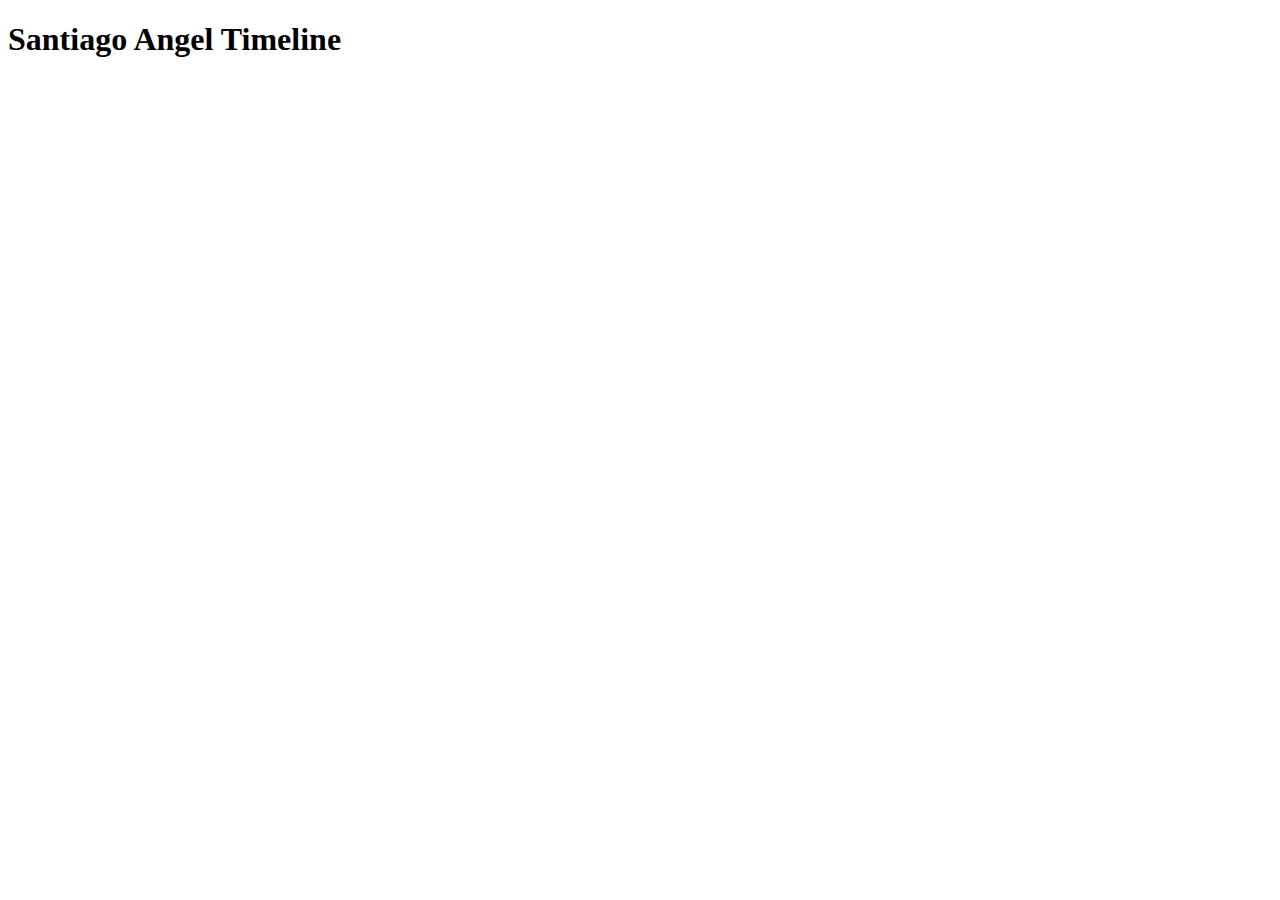
==== timeline/index.html @ cfc365ff "timeline" ====
<!DOCTYPE html>
<html lang="en">
  <head>
    <meta charset="utf-8">
    <meta http-equiv="X-UA-Compatible" content="IE=edge">
    <meta name="viewport" content="width=device-width, initial-scale=1">
    <title>Santiago Angel Timeline</title>
    <!-- Bootstrap -->
    <link href="css/bootstrap.min.css" rel="stylesheet">
    <!-- Font Awesome -->
    <link href="css/font-awesome.min.css" rel="stylesheet">
    <!-- HTML5 Shim and Respond.js IE8 support of HTML5 elements and media queries -->
    <!-- WARNING: Respond.js doesn't work if you view the page via file:// -->
    <!--[if lt IE 9]>
      <script src="https://oss.maxcdn.com/libs/html5shiv/3.7.0/html5shiv.js"></script>
      <script src="https://oss.maxcdn.com/libs/respond.js/1.4.2/respond.min.js"></script>
    <![endif]-->
    <link title="timeline-styles" rel="stylesheet" href="css/timeline.css">
    <link title="timeline-styles" rel="stylesheet" href="css/fonts/font.abril-droidsans.css">

    <script src="js/timeline.js"></script>
  </head>
  <body>
<div class="container">  
<div class="jumbotron">  
<h1>Santiago Angel Timeline</h1>
<br />
<div id='timeline-embed' style="width: 100%; height: 600px"></div>
  </div>
</div>
    <!-- jQuery (necessary for Bootstrap's JavaScript plugins) -->
    <script src="https://ajax.googleapis.com/ajax/libs/jquery/1.11.0/jquery.min.js"></script>
    <!-- Include all compiled plugins (below), or include individual files as needed -->
    <script src="js/bootstrap.min.js"></script>
    
    <script>
        $(document).ready(function(){
            var embed = document.getElementById('timeline-embed');
            embed.style.height = getComputedStyle(document.body).height;
            window.timeline = new TL.Timeline('timeline-embed', 'js/timeline3.json', { hash_bookmark: false});
            window.addEventListener('resize', function() {
              var embed = document.getElementById('timeline-embed');
              embed.style.height = getComputedStyle(document.body).height;
              timeline.updateDisplay();
            })
          });
    </script>
  </body>
</html>
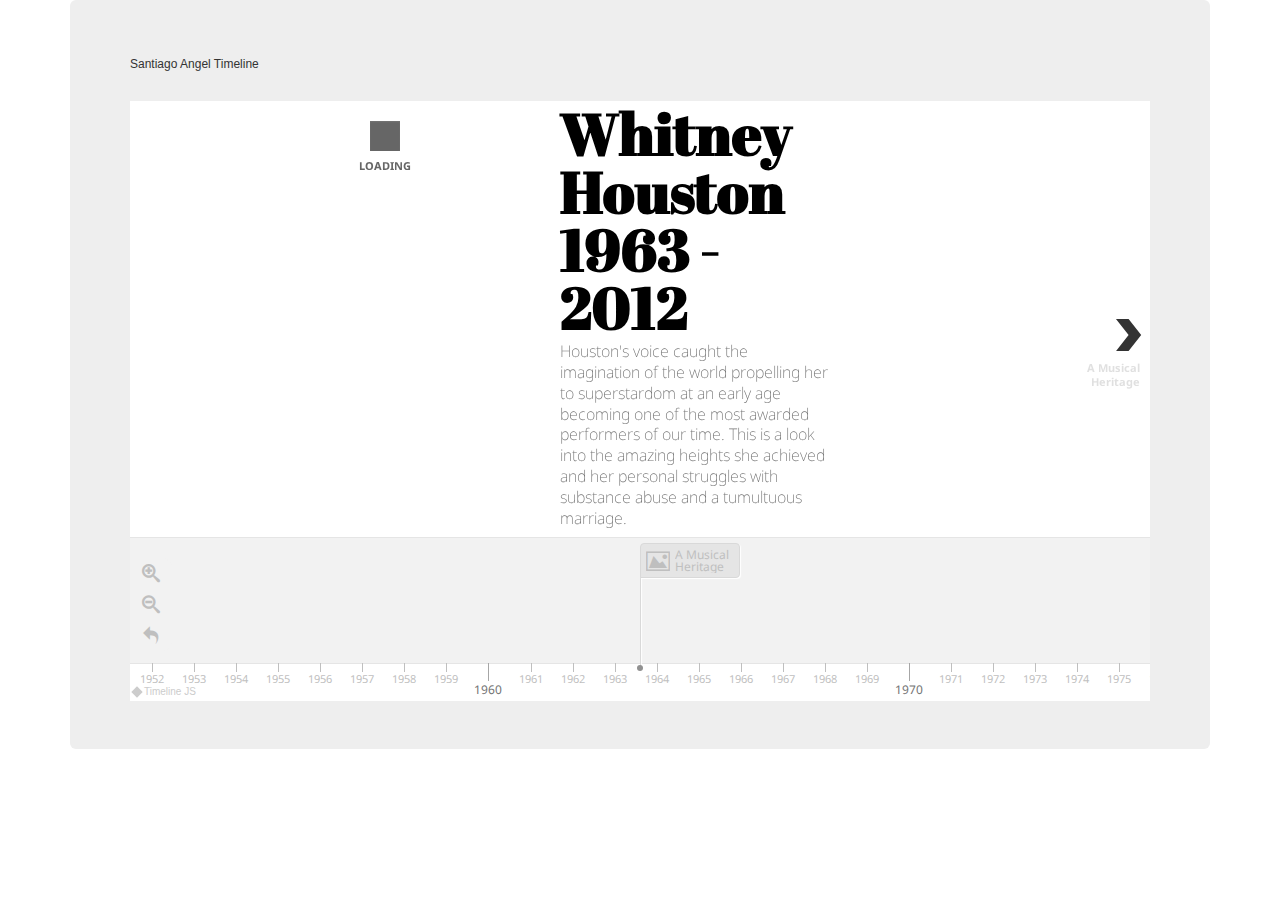
==== commit 6130504a: "Update index.html" ====
--- a/timeline/index.html
+++ b/timeline/index.html
@@ -23,7 +23,7 @@
   <body>
 <div class="container">  
 <div class="jumbotron">  
-<h1>Santiago Angel Timeline</h1>
+<h6>Santiago Angel Timeline</h6>
 <br />
 <div id='timeline-embed' style="width: 100%; height: 600px"></div>
   </div>
@@ -36,13 +36,13 @@
     <script>
         $(document).ready(function(){
             var embed = document.getElementById('timeline-embed');
-            embed.style.height = getComputedStyle(document.body).height;
+            //embed.style.width = getComputedStyle(document.body).width;
             window.timeline = new TL.Timeline('timeline-embed', 'js/timeline3.json', { hash_bookmark: false});
-            window.addEventListener('resize', function() {
+            /*window.addEventListener('resize', function() {
               var embed = document.getElementById('timeline-embed');
-              embed.style.height = getComputedStyle(document.body).height;
+              embed.style.width = getComputedStyle(document.body).width;
               timeline.updateDisplay();
-            })
+            })*/
           });
     </script>
   </body>
--- a/timeline/css/timeline.css
+++ b/timeline/css/timeline.css
@@ -0,0 +1,27 @@
+/*
+    TimelineJS - ver. 3.6.0 - 2018-06-11
+    Copyright (c) 2012-2016 Northwestern University
+    a project of the Northwestern University Knight Lab, originally created by Zach Wise
+    https://github.com/NUKnightLab/TimelineJS3
+    This Source Code Form is subject to the terms of the Mozilla Public License, v. 2.0.
+    If a copy of the MPL was not distributed with this file, You can obtain one at http://mozilla.org/MPL/2.0/.
+*/
+/*!
+	Timeline JS 3 
+	
+	Designed and built by Zach Wise for the Northwestern University Knight Lab
+	
+	This Source Code Form is subject to the terms of the Mozilla Public
+	License, v. 2.0. If a copy of the MPL was not distributed with this
+	file, You can obtain one at https://mozilla.org/MPL/2.0/.
+
+*//*!
+	Timeline JS 3
+
+	Designed and built by Zach Wise for the Northwestern University Knight Lab
+
+	This Source Code Form is subject to the terms of the Mozilla Public
+	License, v. 2.0. If a copy of the MPL was not distributed with this
+	file, You can obtain one at https://mozilla.org/MPL/2.0/.
+
+*/.tl-storyjs div *{-webkit-box-sizing:content-box;-moz-box-sizing:content-box;box-sizing:content-box}.tl-storyjs h1,.tl-storyjs h2,.tl-storyjs h3,.tl-storyjs h4,.tl-storyjs h5,.tl-storyjs h6,.tl-storyjs p,.tl-storyjs blockquote,.tl-storyjs pre,.tl-storyjs a,.tl-storyjs abbr,.tl-storyjs acronym,.tl-storyjs address,.tl-storyjs cite,.tl-storyjs code,.tl-storyjs del,.tl-storyjs dfn,.tl-storyjs em,.tl-storyjs img,.tl-storyjs q,.tl-storyjs s,.tl-storyjs samp,.tl-storyjs small,.tl-storyjs strike,.tl-storyjs strong,.tl-storyjs sub,.tl-storyjs sup,.tl-storyjs tt,.tl-storyjs var,.tl-storyjs dd,.tl-storyjs dl,.tl-storyjs dt,.tl-storyjs li,.tl-storyjs ol,.tl-storyjs ul,.tl-storyjs fieldset,.tl-storyjs form,.tl-storyjs label,.tl-storyjs legend,.tl-storyjs button,.tl-storyjs table,.tl-storyjs caption,.tl-storyjs tbody,.tl-storyjs tfoot,.tl-storyjs thead,.tl-storyjs tr,.tl-storyjs th,.tl-storyjs td,.tl-storyjs .tl-container,.tl-storyjs .content-container,.tl-storyjs .media,.tl-storyjs .text,.tl-storyjs .tl-slider,.tl-storyjs .slider,.tl-storyjs .date,.tl-storyjs .title,.tl-storyjs .message,.tl-storyjs .map,.tl-storyjs .credit,.tl-storyjs .caption,.tl-storyjs .tl-feedback,.tl-storyjs .tl-feature,.tl-storyjs .toolbar,.tl-storyjs .marker,.tl-storyjs .dot,.tl-storyjs .line,.tl-storyjs .flag,.tl-storyjs .time,.tl-storyjs .era,.tl-storyjs .major,.tl-storyjs .minor,.tl-storyjs .tl-navigation,.tl-storyjs .start,.tl-storyjs .active{margin:0;padding:0;border:0;font-weight:400;font-style:normal;font-size:100%;line-height:1;font-family:inherit;width:auto;float:none}.tl-storyjs h1,.tl-storyjs h2,.tl-storyjs h3,.tl-storyjs h4,.tl-storyjs h5,.tl-storyjs h6{clear:none}.tl-storyjs table{border-collapse:collapse;border-spacing:0}.tl-storyjs ol,.tl-storyjs ul{list-style:none}.tl-storyjs q:before,.tl-storyjs q:after,.tl-storyjs blockquote:before,.tl-storyjs blockquote:after{content:""}.tl-storyjs a:focus{outline:thin dotted}.tl-storyjs a:hover,.tl-storyjs a:active{outline:0}.tl-storyjs article,.tl-storyjs aside,.tl-storyjs details,.tl-storyjs figcaption,.tl-storyjs figure,.tl-storyjs footer,.tl-storyjs header,.tl-storyjs hgroup,.tl-storyjs nav,.tl-storyjs section{display:block}.tl-storyjs audio,.tl-storyjs canvas,.tl-storyjs video{display:inline-block;*display:inline;*zoom:1}.tl-storyjs audio:not([controls]){display:none}.tl-storyjs div{max-width:none}.tl-storyjs sub,.tl-storyjs sup{font-size:75%;line-height:0;position:relative;vertical-align:baseline}.tl-storyjs sup{top:-.5em}.tl-storyjs sub{bottom:-.25em}.tl-storyjs img{border:0;-ms-interpolation-mode:bicubic}.tl-storyjs button,.tl-storyjs input,.tl-storyjs select,.tl-storyjs textarea{font-size:100%;margin:0;vertical-align:baseline;*vertical-align:middle}.tl-storyjs button,.tl-storyjs input{line-height:normal;*overflow:visible}.tl-storyjs button::-moz-focus-inner,.tl-storyjs input::-moz-focus-inner{border:0;padding:0}.tl-storyjs button,.tl-storyjs input[type=button],.tl-storyjs input[type=reset],.tl-storyjs input[type=submit]{cursor:pointer;-webkit-appearance:button}.tl-storyjs input[type=search]{-webkit-appearance:textfield;-webkit-box-sizing:content-box;-moz-box-sizing:content-box;box-sizing:content-box}.tl-storyjs input[type=search]::-webkit-search-decoration{-webkit-appearance:none}.tl-storyjs textarea{overflow:auto;vertical-align:top}.tl-timeline{font-family:"Helvetica Neue",Helvetica,Arial,sans-serif}.tl-timeline h1,.tl-timeline h2,.tl-timeline h3,.tl-timeline h4,.tl-timeline h5,.tl-timeline h6{color:#000}.tl-timeline h1,.tl-timeline h2,.tl-timeline h3{font-size:28px;line-height:28px}.tl-timeline h1 small,.tl-timeline h2 small,.tl-timeline h3 small{font-size:24px;line-height:24px}.tl-timeline h4,.tl-timeline h5,.tl-timeline h6{font-size:24px;line-height:24px;margin-bottom:0}.tl-timeline h4 small,.tl-timeline h5 small,.tl-timeline h6 small{font-size:15px;line-height:15px}.tl-timeline h2.tl-headline-title{font-size:38px;line-height:38px}.tl-timeline h2.tl-headline-title small{display:block;margin-top:5px;font-size:24px;line-height:24px}.tl-timeline h2{margin-top:20px;margin-bottom:5px}.tl-timeline p{margin-top:5px;margin-bottom:10px;font-size:15px;line-height:1.42857143;color:#666}.tl-timeline p.lead{font-size:24px}.tl-timeline p a{color:#666;text-decoration:underline}.tl-timeline p a:hover,.tl-timeline p a:focus{color:#c34528}@media (-webkit-min-device-pixel-ratio:1.5),(min-resolution:144dpi){.tl-timeline p a{text-decoration:underline;background-image:none;text-shadow:none}.tl-timeline p a:hover,.tl-timeline p a:focus{color:#c34528;text-decoration:underline}}.tl-timeline b,.tl-timeline strong{font-weight:700}.tl-timeline i,.tl-timeline em{font-style:italic}.tl-timeline a{text-decoration:none;color:#c34528}.tl-timeline a:hover{text-decoration:underline;color:#6e2717}.tl-timeline .tl-caption,.tl-timeline .tl-credit,.tl-timeline .tl-slidenav-next,.tl-timeline .tl-slidenav-previous{font-size:11px;line-height:11px}.tl-timeline .tl-caption a,.tl-timeline .tl-credit a,.tl-timeline .tl-slidenav-next a,.tl-timeline .tl-slidenav-previous a{color:#000}.tl-timeline .tl-makelink{word-break:break-all;word-break:break-word;-webkit-hyphens:auto;-moz-hyphens:auto;hyphens:auto}.tl-timeline blockquote,.tl-timeline blockquote p{font-family:Georgia,Times New Roman,Times,serif;color:#999;font-size:24px;line-height:24px;text-align:left;background:0 0;border:0;padding:0}.tl-timeline blockquote cite,.tl-timeline blockquote p cite{font-family:"Helvetica Neue",Helvetica,Arial,sans-serif;font-size:11px;color:#666;display:block;text-align:right;font-style:normal}.tl-timeline blockquote cite:before,.tl-timeline blockquote p cite:before{content:"\2014"}.tl-timeline blockquote p:before{content:open-quote;display:inline-block;font-size:28px;position:relative;top:8px;margin-right:5px}.tl-timeline blockquote p:after{content:close-quote;display:inline-block;font-size:28px;position:relative;top:8px;margin-left:3px}.tl-timeline blockquote{margin:10px}.tl-timeline blockquote p{margin:0}.tl-timeline .vcard{font-family:"Helvetica Neue",Helvetica,Arial,sans-serif;font-size:15px;line-height:15px;*zoom:1;margin-bottom:15px;margin-top:10px}.tl-timeline .vcard:before,.tl-timeline .vcard:after{display:table;content:""}.tl-timeline .vcard:after{clear:both}.tl-timeline .vcard .twitter-date{text-align:left;font-size:11px}.tl-timeline .vcard .author{float:right}.tl-timeline .vcard a{color:#333;text-decoration:none}.tl-timeline .vcard a:hover{text-decoration:none}.tl-timeline .vcard a:hover .fn,.tl-timeline .vcard a:hover .nickname{color:#c34528}.tl-timeline .vcard .fn,.tl-timeline .vcard .nickname{padding-left:42px}.tl-timeline .vcard .fn{display:block;font-weight:700}.tl-timeline .vcard .nickname{margin-top:1px;display:block;color:#666}.tl-timeline .vcard .avatar{float:left;display:block;width:32px;height:32px}.tl-timeline .vcard .avatar img{-moz-border-radius:5px;-webkit-border-radius:5px;border-radius:5px}.tl-timeline .tl-text ul{padding:0;padding-left:30px;margin:0}.tl-timeline .tl-text ul li{margin-bottom:5px}.tl-timeline .tl-button-calltoaction{cursor:pointer;font-weight:700;padding-top:10px;margin-bottom:10px;padding-bottom:10px}.tl-timeline .tl-button-calltoaction .tl-button-calltoaction-text{display:inline-block;background-color:#c34528;color:#fff;padding:10px 15px;border-radius:7px}.tl-timeline .tl-note{display:block;font-family:"Helvetica Neue",Helvetica,Arial,sans-serif;font-style:italic;background-color:#e6e6e6;font-size:15px;line-height:17px;padding:10px;-webkit-border-radius:7px;-moz-border-radius:7px;border-radius:7px;color:#8a6d3b;background-color:#fcf8e3;border:1px solid #faebcc;text-shadow:none}@media only screen and (max-width:800px),only screen and (max-device-width:800px){.tl-timeline h1,.tl-timeline h2,.tl-timeline h3{font-size:28px;line-height:28px}}@media only screen and (max-width:500px),only screen and (max-device-width:500px){.tl-timeline h1,.tl-timeline h2,.tl-timeline h3{font-size:24px;line-height:24px}}.tl-skinny h2{margin-top:0}@font-face{font-family:tl-icons;src:url(icons/tl-icons.eot);src:url(icons/tl-icons.eot?#iefix) format('embedded-opentype'),url(icons/tl-icons.ttf) format('truetype'),url(icons/tl-icons.woff) format('woff'),url(icons/tl-icons.svg#tl-icons) format('svg');font-weight:400;font-style:normal}[class^=tl-icon-],[class*=" tl-icon-"]{font-family:tl-icons;speak:none;font-style:normal;font-weight:400;font-variant:normal;text-transform:none;line-height:1;-webkit-font-smoothing:antialiased;-moz-osx-font-smoothing:grayscale}.tl-icon-vine:after{content:"\e64d"}.tl-icon-wikipedia:after{content:"\e64e"}.tl-icon-chevron-right:after{content:"\e64f"}.tl-icon-chevron-left:after{content:"\e650"}.tl-icon-youtube-logo:after{content:"\e651"}.tl-icon-foursquare:after{content:"\e652"}.tl-icon-camera-retro:after{content:"\e653"}.tl-icon-doc:after{content:"\e654"}.tl-icon-weibo:after{content:"\e655"}.tl-icon-resize-horizontal:after{content:"\e656"}.tl-icon-resize-vertical:after{content:"\e657"}.tl-icon-resize-full:after{content:"\e658"}.tl-icon-resize-small:after{content:"\e659"}.tl-icon-twitter:after{content:"\e62b"}.tl-icon-google-plus:after{content:"\e62c"}.tl-icon-video:after{content:"\e62d"}.tl-icon-youtube:after{content:"\e62d"}.tl-icon-plaintext:after{content:"\e62e"}.tl-icon-storify:after{content:"\e62e"}.tl-icon-image-v2:after{content:"\e62f"}.tl-icon-quote-v2:after{content:"\e630"}.tl-icon-zoom-in:after{content:"\e631"}.tl-icon-zoom-out:after{content:"\e632"}.tl-icon-list:after{content:"\e633"}.tl-icon-music:after{content:"\e634"}.tl-icon-spotify:after{content:"\e634"}.tl-icon-location:after{content:"\e635"}.tl-icon-googlemaps:after{content:"\e635"}.tl-icon-web:after{content:"\e636"}.tl-icon-share-v2:after{content:"\e637"}.tl-icon-soundcloud:after{content:"\e639"}.tl-icon-video-v2:after{content:"\e63a"}.tl-icon-dailymotion:after{content:"\e63a"}.tl-icon-tumblr:after{content:"\e63b"}.tl-icon-lastfm:after{content:"\e63c"}.tl-icon-github:after{content:"\e63d"}.tl-icon-goback:after{content:"\e63e"}.tl-icon-doc-v2:after{content:"\e63f"}.tl-icon-googledrive:after{content:"\e640"}.tl-icon-facebook:after{content:"\e641"}.tl-icon-flickr:after{content:"\e642"}.tl-icon-dribbble:after{content:"\e643"}.tl-icon-image:after{content:"\e605"}.tl-icon-vimeo:after{content:"\e606"}.tl-icon-instagram:after{content:"\e644"}.tl-icon-pinterest:after{content:"\e645"}.tl-icon-arrow-left:after{content:"\e646"}.tl-icon-arrow-down:after{content:"\e647"}.tl-icon-arrow-up:after{content:"\e648"}.tl-icon-arrow-right:after{content:"\e649"}.tl-icon-share:after{content:"\e64a"}.tl-icon-blockquote:after{content:"\e64b"}.tl-icon-evernote:after{content:"\e64c"}.tl-icon-mappin:after{content:"\e600"}.tl-icon-swipe-right:after{content:"\e601"}.tl-icon-swipe-left:after{content:"\e602"}.tl-icon-touch-spread:after{content:"\e603"}.tl-icon-touch-pinch:after{content:"\e604"}.tl-dragging{-webkit-touch-callout:none;-webkit-user-select:none;-moz-user-select:none;-ms-user-select:none;-o-user-select:none;user-select:none}.tl-menubar{position:absolute;z-index:11;text-align:center;color:#333;overflow:hidden;border-bottom-right-radius:10px;border-top-right-radius:10px;top:100%;left:50%;left:0}@keyframes invertToBlack{from{background-color:#fff}to{background-color:#000}}@-webkit-keyframes invertToBlack{from{background:#fff}to{background:#000}}@keyframes invertToWhite{from{background-color:#000}to{background-color:#fff}}@-webkit-keyframes invertToWhite{from{background:#000}to{background:#fff}}.tl-menubar-button{font-size:18px;line-height:18px;background-color:rgba(242,242,242,.9);cursor:pointer;padding:6px 12px;display:inline-block;display:block;color:#bfbfbf}.tl-menubar-button.tl-menubar-button-inactive{opacity:.33}.tl-menubar-button:hover{background:#333;color:#fff}.tl-menubar-button:hover.tl-menubar-button-inactive{color:#bfbfbf;background-color:rgba(242,242,242,.9)}.tl-mobile .tl-menubar-button{display:block}.tl-mobile .tl-menubar-button:hover{background-color:rgba(242,242,242,.67);color:#737373}.tl-mobile .tl-menubar-button:active{background:#c34528;color:#fff}@keyframes invertToBlack{from{background-color:#fff}to{background-color:#000}}@-webkit-keyframes invertToBlack{from{background:#fff}to{background:#000}}@keyframes invertToWhite{from{background-color:#000}to{background-color:#fff}}@-webkit-keyframes invertToWhite{from{background:#000}to{background:#fff}}.tl-message,.tl-message-full{width:100%;height:100%;position:absolute;display:table;overflow:hidden;top:0;left:0;z-index:99;margin:auto;text-align:center}.tl-message .tl-message-container,.tl-message-full .tl-message-container{padding:20px;margin:20px;text-align:center;vertical-align:middle;display:table-cell}.tl-message .tl-message-container .tl-message-content,.tl-message-full .tl-message-container .tl-message-content{color:#666;text-align:center;font-size:11px;line-height:13px;text-transform:uppercase;margin-top:7.5px;margin-bottom:7.5px;text-shadow:1px 1px 1px #fff}.tl-message .tl-message-container .tl-message-content strong,.tl-message-full .tl-message-container .tl-message-content strong{text-transform:uppercase}.tl-message .tl-message-container .tl-loading-icon,.tl-message-full .tl-message-container .tl-loading-icon{width:30px;height:30px;background-color:#666;vertical-align:middle;-webkit-box-shadow:inset 0 1px 2px rgba(255,255,255,.1);-moz-box-shadow:inset 0 1px 2px rgba(255,255,255,.1);box-shadow:inset 0 1px 2px rgba(255,255,255,.1);margin-left:auto;margin-right:auto;text-align:center;-webkit-animation:rotateplane 1.2s infinite ease-in-out;animation:rotateplane 1.2s infinite ease-in-out}@-webkit-keyframes rotateplane{0%{-webkit-transform:perspective(120px)}50%{-webkit-transform:perspective(120px) rotateY(180deg)}100%{-webkit-transform:perspective(120px) rotateY(180deg) rotateX(180deg)}}@keyframes rotateplane{0%{transform:perspective(120px) rotateX(0deg) rotateY(0deg)}50%{transform:perspective(120px) rotateX(-180.1deg) rotateY(0deg)}100%{transform:perspective(120px) rotateX(-180deg) rotateY(-179.9deg)}}.tl-message-full{background-color:rgba(255,255,255,.8)}.tl-message-full [class^=tl-icon-],.tl-message-full [class*=" tl-icon-"]{color:#666;font-size:72px}.tl-message-full .tl-message-container .tl-message-content{font-size:22px;line-height:22px;text-shadow:none;color:#666;text-transform:none;font-weight:400}.tl-message-full .tl-message-container .tl-message-content .tl-button{display:inline-block;cursor:pointer;background-color:#fff;color:#333;padding:10px;margin-top:10px;-webkit-border-radius:7px;-moz-border-radius:7px;border-radius:7px}.tl-timenav{width:100%;background-color:#f2f2f2;position:relative;overflow:hidden;border-top:1px solid #e5e5e5}.tl-timenav .tl-attribution{cursor:pointer;z-index:9;position:absolute;bottom:2px;left:0;font-size:10px;line-height:10px;font-family:"Helvetica Neue",Helvetica,Arial,sans-serif!important;background-color:rgba(255,255,255,.85);padding:3px}.tl-timenav .tl-attribution a{color:#ccc}.tl-timenav .tl-attribution a:hover{color:#000;text-decoration:none}.tl-timenav .tl-attribution a:hover .tl-knightlab-logo{background-color:#c34528}.tl-timenav .tl-attribution .tl-knightlab-logo{display:inline-block;vertical-align:middle;height:8px;width:8px;margin-right:3px;background-color:#c34528;background-color:#ccc;transform:rotate(45deg);-ms-transform:rotate(45deg);-webkit-transform:rotate(45deg)}.tl-timenav .tl-timenav-line{position:absolute;top:0;left:50%;width:1px;height:100%;background-color:#d9d9d9;z-index:2;display:none}.tl-timenav .tl-timenav-line:before,.tl-timenav .tl-timenav-line:after{font-family:tl-icons;speak:none;font-style:normal;font-weight:400;font-variant:normal;text-transform:none;line-height:1;-webkit-font-smoothing:antialiased;-moz-osx-font-smoothing:grayscale;color:#c34528;font-size:32px;line-height:32px;position:absolute;left:-14px}.tl-timenav .tl-timenav-line:before{top:-10px}.tl-timenav .tl-timenav-line:after{content:"\e648";bottom:24px}.tl-timenav .tl-timenav-slider{position:absolute;height:100%;width:100%;top:0}.tl-timenav .tl-timenav-slider.tl-timenav-slider-animate{-webkit-transition:all 1000ms cubic-bezier(.77,0,.175,1);-moz-transition:all 1000ms cubic-bezier(.77,0,.175,1);-o-transition:all 1000ms cubic-bezier(.77,0,.175,1);transition:all 1000ms cubic-bezier(.77,0,.175,1);-webkit-transition-timing-function:cubic-bezier(.77,0,.175,1);-moz-transition-timing-function:cubic-bezier(.77,0,.175,1);-o-transition-timing-function:cubic-bezier(.77,0,.175,1);transition-timing-function:cubic-bezier(.77,0,.175,1)}.tl-timenav .tl-timenav-slider .tl-timenav-slider-background{position:absolute;height:100%;width:100%;cursor:move;z-index:6}.tl-timenav .tl-timenav-slider .tl-timenav-container-mask{position:absolute;height:100%;top:0}.tl-timenav .tl-timenav-slider .tl-timenav-container-mask .tl-timenav-container{position:absolute;height:100%}.tl-timenav .tl-timenav-slider .tl-timenav-container-mask .tl-timenav-container .tl-timenav-item-container{position:absolute;height:100%}.tl-timemarker{height:100%;position:absolute;top:0;left:0;cursor:pointer;-webkit-transition:left 1000ms cubic-bezier(.77,0,.175,1),top 500ms cubic-bezier(.77,0,.175,1),height 500ms cubic-bezier(.77,0,.175,1),width 1000ms cubic-bezier(.77,0,.175,1);-moz-transition:left 1000ms cubic-bezier(.77,0,.175,1),top 500ms cubic-bezier(.77,0,.175,1),height 500ms cubic-bezier(.77,0,.175,1),width 1000ms cubic-bezier(.77,0,.175,1);-o-transition:left 1000ms cubic-bezier(.77,0,.175,1),top 500ms cubic-bezier(.77,0,.175,1),height 500ms cubic-bezier(.77,0,.175,1),width 1000ms cubic-bezier(.77,0,.175,1);transition:left 1000ms cubic-bezier(.77,0,.175,1),top 500ms cubic-bezier(.77,0,.175,1),height 500ms cubic-bezier(.77,0,.175,1),width 1000ms cubic-bezier(.77,0,.175,1);-webkit-transition-timing-function:cubic-bezier(.77,0,.175,1);-moz-transition-timing-function:cubic-bezier(.77,0,.175,1);-o-transition-timing-function:cubic-bezier(.77,0,.175,1);transition-timing-function:cubic-bezier(.77,0,.175,1)}.tl-timemarker.tl-timemarker-fast{-webkit-transition:top 500ms cubic-bezier(.77,0,.175,1),height 500ms cubic-bezier(.77,0,.175,1),width 500ms cubic-bezier(.77,0,.175,1);-moz-transition:top 500ms cubic-bezier(.77,0,.175,1),height 500ms cubic-bezier(.77,0,.175,1),width 500ms cubic-bezier(.77,0,.175,1);-o-transition:top 500ms cubic-bezier(.77,0,.175,1),height 500ms cubic-bezier(.77,0,.175,1),width 500ms cubic-bezier(.77,0,.175,1);transition:top 500ms cubic-bezier(.77,0,.175,1),height 500ms cubic-bezier(.77,0,.175,1),width 500ms cubic-bezier(.77,0,.175,1);-webkit-transition-timing-function:cubic-bezier(.77,0,.175,1);-moz-transition-timing-function:cubic-bezier(.77,0,.175,1);-o-transition-timing-function:cubic-bezier(.77,0,.175,1);transition-timing-function:cubic-bezier(.77,0,.175,1)}.tl-timemarker.tl-timemarker-fast .tl-timemarker-content-container{-webkit-transition:width 500ms cubic-bezier(.77,0,.175,1),height 500ms cubic-bezier(.77,0,.175,1);-moz-transition:width 500ms cubic-bezier(.77,0,.175,1),height 500ms cubic-bezier(.77,0,.175,1);-o-transition:width 500ms cubic-bezier(.77,0,.175,1),height 500ms cubic-bezier(.77,0,.175,1);transition:width 500ms cubic-bezier(.77,0,.175,1),height 500ms cubic-bezier(.77,0,.175,1)}.tl-timemarker.tl-timemarker-fast .tl-timemarker-timespan{-webkit-transition:height 500ms cubic-bezier(.77,0,.175,1),width 500ms cubic-bezier(.77,0,.175,1);-moz-transition:height 500ms cubic-bezier(.77,0,.175,1),width 500ms cubic-bezier(.77,0,.175,1);-o-transition:height 500ms cubic-bezier(.77,0,.175,1),width 500ms cubic-bezier(.77,0,.175,1);transition:height 500ms cubic-bezier(.77,0,.175,1),width 500ms cubic-bezier(.77,0,.175,1)}.tl-timemarker .tl-timemarker-timespan{pointer-events:none;position:absolute;margin:0;width:100%;height:100%;background-color:rgba(229,229,229,.15);border-top-right-radius:4px;border-top-left-radius:4px;-webkit-transition:height 500ms cubic-bezier(.77,0,.175,1),width 1000ms cubic-bezier(.77,0,.175,1);-moz-transition:height 500ms cubic-bezier(.77,0,.175,1),width 1000ms cubic-bezier(.77,0,.175,1);-o-transition:height 500ms cubic-bezier(.77,0,.175,1),width 1000ms cubic-bezier(.77,0,.175,1);transition:height 500ms cubic-bezier(.77,0,.175,1),width 1000ms cubic-bezier(.77,0,.175,1);-webkit-transition-timing-function:cubic-bezier(.77,0,.175,1);-moz-transition-timing-function:cubic-bezier(.77,0,.175,1);-o-transition-timing-function:cubic-bezier(.77,0,.175,1);transition-timing-function:cubic-bezier(.77,0,.175,1)}.tl-timemarker .tl-timemarker-timespan .tl-timemarker-timespan-content{display:none;position:absolute;width:100%;background-color:#e5e5e5;border-top-left-radius:4px;border-top-right-radius:4px;height:100px;box-sizing:border-box}.tl-timemarker .tl-timemarker-line-right{display:none;right:0}.tl-timemarker .tl-timemarker-line-left{width:1px;left:0}.tl-timemarker .tl-timemarker-line-left,.tl-timemarker .tl-timemarker-line-right{margin-top:7px;-webkit-box-sizing:border-box;-moz-box-sizing:border-box;box-sizing:border-box;border-left:1px solid #d9d9d9;z-index:5;content:" ";position:absolute;height:100%;-webkit-touch-callout:none;-webkit-user-select:none;-khtml-user-select:none;-moz-user-select:none;-ms-user-select:none;user-select:none;box-shadow:1px 1px 1px #fff}.tl-timemarker .tl-timemarker-line-left:after,.tl-timemarker .tl-timemarker-line-right:after{display:block;content:" ";position:absolute;left:-4px;bottom:0;height:6px;width:6px;background-color:#919191;z-index:8;-webkit-border-radius:50%;-moz-border-radius:50%;border-radius:50%}.tl-timemarker .tl-timemarker-content-container{position:absolute;background-color:#e5e5e5;border:0;border-top-left-radius:4px;border-top-right-radius:4px;border-bottom-right-radius:4px;height:100%;width:100px;overflow:hidden;z-index:6;-webkit-transition:height 500ms cubic-bezier(.77,0,.175,1),width 1000ms cubic-bezier(.77,0,.175,1);-moz-transition:height 500ms cubic-bezier(.77,0,.175,1),width 1000ms cubic-bezier(.77,0,.175,1);-o-transition:height 500ms cubic-bezier(.77,0,.175,1),width 1000ms cubic-bezier(.77,0,.175,1);transition:height 500ms cubic-bezier(.77,0,.175,1),width 1000ms cubic-bezier(.77,0,.175,1);-webkit-transition-timing-function:cubic-bezier(.77,0,.175,1);-moz-transition-timing-function:cubic-bezier(.77,0,.175,1);-o-transition-timing-function:cubic-bezier(.77,0,.175,1);transition-timing-function:cubic-bezier(.77,0,.175,1);box-sizing:border-box;border:1px solid #d9d9d9;box-shadow:1px 1px 1px #fff}.tl-timemarker .tl-timemarker-content-container:hover{z-index:9}.tl-timemarker .tl-timemarker-content-container .tl-timemarker-content{position:relative;overflow:hidden;height:100%;z-index:8;padding:5px;-webkit-box-sizing:border-box;-moz-box-sizing:border-box;box-sizing:border-box}.tl-timemarker .tl-timemarker-content-container .tl-timemarker-content .tl-timemarker-text{overflow:hidden;position:relative}.tl-timemarker .tl-timemarker-content-container .tl-timemarker-content .tl-timemarker-text h2.tl-headline,.tl-timemarker .tl-timemarker-content-container .tl-timemarker-content .tl-timemarker-text h2.tl-headline p{display:-webkit-box;line-clamp:2;-webkit-line-clamp:2;box-orient:vertical;-webkit-box-orient:vertical;text-overflow:ellipsis;font-size:12px;line-height:12px;height:100%;overflow:hidden;font-weight:400;margin:0;color:#bfbfbf;position:relative}.tl-timemarker .tl-timemarker-content-container .tl-timemarker-content .tl-timemarker-text h2.tl-headline.tl-headline-fadeout:after,.tl-timemarker .tl-timemarker-content-container .tl-timemarker-content .tl-timemarker-text h2.tl-headline p.tl-headline-fadeout:after{content:"";text-align:right;position:absolute;bottom:0;right:0;width:100%;height:50%;background:-moz-linear-gradient(top,rgba(229,229,229,0)0,#e5e5e5 50%);background:-webkit-gradient(linear,left top,left bottom,color-stop(0,rgba(229,229,229,0)),color-stop(50%,#e5e5e5));background:-webkit-linear-gradient(top,rgba(229,229,229,0)0,#e5e5e5 50%);background:-o-linear-gradient(top,rgba(229,229,229,0)0,#e5e5e5 50%);background:-ms-linear-gradient(top,rgba(229,229,229,0)0,#e5e5e5 50%);background:linear-gradient(to bottom,rgba(229,229,229,0)0,#e5e5e5 50%);filter:progid:DXImageTransform.Microsoft.gradient(startColorstr='@thecolor', endColorstr='@thecolor', GradientType=0)}.tl-timemarker .tl-timemarker-content-container .tl-timemarker-content .tl-timemarker-media-container{float:left;max-width:24px;max-height:24px;overflow:hidden;margin-right:5px;height:100%;-webkit-box-sizing:border-box;-moz-box-sizing:border-box;box-sizing:border-box}.tl-timemarker .tl-timemarker-content-container .tl-timemarker-content .tl-timemarker-media-container .tl-timemarker-media{max-width:24px;max-height:100%;opacity:.25}.tl-timemarker .tl-timemarker-content-container .tl-timemarker-content .tl-timemarker-media-container [class^=tl-icon-],.tl-timemarker .tl-timemarker-content-container .tl-timemarker-content .tl-timemarker-media-container [class*=" tl-icon-"]{display:block;font-size:24px;color:#bfbfbf;margin-top:0}.tl-timemarker .tl-timemarker-content-container .tl-timemarker-content .tl-timemarker-media-container .tl-icon-wikipedia{font-size:16px}.tl-timemarker .tl-timemarker-content-container .tl-timemarker-content.tl-timemarker-content-small .tl-timemarker-text h2.tl-headline{display:block;white-space:nowrap;text-overflow:ellipsis}.tl-timemarker .tl-timemarker-content-container .tl-timemarker-content.tl-timemarker-content-small .tl-timemarker-media-container [class^=tl-icon-],.tl-timemarker .tl-timemarker-content-container .tl-timemarker-content.tl-timemarker-content-small .tl-timemarker-media-container [class*=" tl-icon-"]{font-size:12px}.tl-timemarker:hover .tl-timemarker-timespan{background-color:rgba(191,191,191,.15)}.tl-timemarker:hover .tl-timemarker-timespan .tl-timemarker-timespan-content{background-color:#bfbfbf}.tl-timemarker:hover .tl-timemarker-timespan .tl-timemarker-line-left,.tl-timemarker:hover .tl-timemarker-timespan .tl-timemarker-line-right{border-color:#a6a6a6}.tl-timemarker:hover .tl-timemarker-timespan .tl-timemarker-line-left:after,.tl-timemarker:hover .tl-timemarker-timespan .tl-timemarker-line-right:after{background-color:#3d3d3d}.tl-timemarker:hover .tl-timemarker-content-container{background-color:#bfbfbf;border-color:#a6a6a6;-webkit-transition:height 250ms cubic-bezier(.77,0,.175,1),width 250ms cubic-bezier(.77,0,.175,1);-moz-transition:height 250ms cubic-bezier(.77,0,.175,1),width 250ms cubic-bezier(.77,0,.175,1);-o-transition:height 250ms cubic-bezier(.77,0,.175,1),width 250ms cubic-bezier(.77,0,.175,1);transition:height 250ms cubic-bezier(.77,0,.175,1),width 250ms cubic-bezier(.77,0,.175,1)}.tl-timemarker:hover .tl-timemarker-content-container.tl-timemarker-content-container-small{width:200px}.tl-timemarker:hover .tl-timemarker-content-container .tl-timemarker-content .tl-timemarker-text h2.tl-headline{color:#fff}.tl-timemarker:hover .tl-timemarker-content-container .tl-timemarker-content .tl-timemarker-text h2.tl-headline.tl-headline-fadeout:after{background:-moz-linear-gradient(top,rgba(191,191,191,0)0,#bfbfbf 80%);background:-webkit-gradient(linear,left top,left bottom,color-stop(0,rgba(191,191,191,0)),color-stop(80%,#bfbfbf));background:-webkit-linear-gradient(top,rgba(191,191,191,0)0,#bfbfbf 80%);background:-o-linear-gradient(top,rgba(191,191,191,0)0,#bfbfbf 80%);background:-ms-linear-gradient(top,rgba(191,191,191,0)0,#bfbfbf 80%);background:linear-gradient(to bottom,rgba(191,191,191,0)0,#bfbfbf 80%);filter:progid:DXImageTransform.Microsoft.gradient(startColorstr='@thecolor', endColorstr='@thecolor', GradientType=0)}.tl-timemarker:hover .tl-timemarker-content-container .tl-timemarker-content .tl-timemarker-media-container .tl-timemarker-media{opacity:1}.tl-timemarker:hover .tl-timemarker-content-container .tl-timemarker-content .tl-timemarker-media-container [class^=tl-icon-],.tl-timemarker:hover .tl-timemarker-content-container .tl-timemarker-content .tl-timemarker-media-container [class*=" tl-icon-"]{color:#fff}.tl-timemarker:hover.tl-timemarker-active .tl-timemarker-content-container .tl-timemarker-content .tl-timemarker-text h2.tl-headline.tl-headline-fadeout:after{background:-moz-linear-gradient(top,rgba(255,255,255,0)0,#fff 80%);background:-webkit-gradient(linear,left top,left bottom,color-stop(0,rgba(255,255,255,0)),color-stop(80%,#fff));background:-webkit-linear-gradient(top,rgba(255,255,255,0)0,#fff 80%);background:-o-linear-gradient(top,rgba(255,255,255,0)0,#fff 80%);background:-ms-linear-gradient(top,rgba(255,255,255,0)0,#fff 80%);background:linear-gradient(to bottom,rgba(255,255,255,0)0,#fff 80%);filter:progid:DXImageTransform.Microsoft.gradient(startColorstr='@thecolor', endColorstr='@thecolor', GradientType=0)}.tl-timemarker:hover.tl-timemarker-active .tl-timemarker-line-left,.tl-timemarker:hover.tl-timemarker-active .tl-timemarker-line-right{border-color:#000}.tl-timemarker:hover.tl-timemarker-active .tl-timemarker-line-left:after,.tl-timemarker:hover.tl-timemarker-active .tl-timemarker-line-right:after{background-color:#000}.tl-timemarker.tl-timemarker-active .tl-timemarker-timespan{background-color:rgba(255,255,255,.5);z-index:8}.tl-timemarker.tl-timemarker-active .tl-timemarker-timespan .tl-timemarker-timespan-content{background-color:#333}.tl-timemarker.tl-timemarker-active .tl-timemarker-line-left,.tl-timemarker.tl-timemarker-active .tl-timemarker-line-right{border-color:rgba(51,51,51,.5);border-width:1px;z-index:8;box-shadow:0 1px 3px rgba(145,145,145,.5)}.tl-timemarker.tl-timemarker-active .tl-timemarker-line-left:after,.tl-timemarker.tl-timemarker-active .tl-timemarker-line-right:after{background-color:#333}.tl-timemarker.tl-timemarker-active .tl-timemarker-content-container{background-color:#fff;color:#333;z-index:9;border-color:rgba(51,51,51,.5);box-shadow:1px 1px 3px rgba(145,145,145,.5)}.tl-timemarker.tl-timemarker-active .tl-timemarker-content-container .tl-timemarker-content .tl-timemarker-text h2.tl-headline{color:#333}.tl-timemarker.tl-timemarker-active .tl-timemarker-content-container .tl-timemarker-content .tl-timemarker-text h2.tl-headline.tl-headline-fadeout:after{background:-moz-linear-gradient(top,rgba(255,255,255,0)0,#fff 80%);background:-webkit-gradient(linear,left top,left bottom,color-stop(0,rgba(255,255,255,0)),color-stop(80%,#fff));background:-webkit-linear-gradient(top,rgba(255,255,255,0)0,#fff 80%);background:-o-linear-gradient(top,rgba(255,255,255,0)0,#fff 80%);background:-ms-linear-gradient(top,rgba(255,255,255,0)0,#fff 80%);background:linear-gradient(to bottom,rgba(255,255,255,0)0,#fff 80%);filter:progid:DXImageTransform.Microsoft.gradient(startColorstr='@thecolor', endColorstr='@thecolor', GradientType=0)}.tl-timemarker.tl-timemarker-active .tl-timemarker-content-container .tl-timemarker-content .tl-timemarker-media-container .tl-timemarker-media{opacity:1}.tl-timemarker.tl-timemarker-active .tl-timemarker-content-container .tl-timemarker-content .tl-timemarker-media-container [class^=tl-icon-],.tl-timemarker.tl-timemarker-active .tl-timemarker-content-container .tl-timemarker-content .tl-timemarker-media-container [class*=" tl-icon-"]{color:#333}.tl-timemarker.tl-timemarker-with-end .tl-timemarker-timespan .tl-timemarker-timespan-content{display:block}.tl-timemarker.tl-timemarker-with-end .tl-timemarker-timespan .tl-timemarker-line-left,.tl-timemarker.tl-timemarker-with-end .tl-timemarker-timespan .tl-timemarker-line-right{z-index:5}.tl-timemarker.tl-timemarker-with-end .tl-timemarker-timespan:after{display:block;content:" ";position:absolute;left:0;bottom:-7px;height:6px;width:100%;background-color:rgba(115,115,115,.15);z-index:6;-webkit-border-radius:7px;-moz-border-radius:7px;border-radius:7px}.tl-timemarker.tl-timemarker-with-end .tl-timemarker-content-container.tl-timemarker-content-container-long{box-shadow:none}.tl-timemarker.tl-timemarker-with-end .tl-timemarker-line-right{display:block}.tl-timemarker.tl-timemarker-with-end .tl-timemarker-line-left{box-shadow:none}.tl-timemarker.tl-timemarker-with-end:hover .tl-timemarker-timespan:after{background-color:rgba(0,0,0,.25)}.tl-timemarker.tl-timemarker-with-end.tl-timemarker-active .tl-timemarker-timespan:after{background-color:rgba(51,51,51,.5)}.tl-timemarker.tl-timemarker-with-end.tl-timemarker-active .tl-timemarker-line-left,.tl-timemarker.tl-timemarker-with-end.tl-timemarker-active .tl-timemarker-line-right{border-width:1px}.tl-timemarker.tl-timemarker-with-end.tl-timemarker-active .tl-timemarker-line-left:after,.tl-timemarker.tl-timemarker-with-end.tl-timemarker-active .tl-timemarker-line-right:after{background-color:#333!important}.tl-timemarker.tl-timemarker-with-end.tl-timemarker-active .tl-timemarker-line-left{box-shadow:none}.tl-timemarker.tl-timemarker-with-end.tl-timemarker-active:hover .tl-timemarker-timespan:after{background-color:rgba(51,51,51,.5)}.tl-timeera{height:100%;height:40px;position:absolute;bottom:0;left:0;pointer-events:none;z-index:3;-webkit-transition:left 1000ms cubic-bezier(.77,0,.175,1),top 500ms cubic-bezier(.77,0,.175,1),height 500ms cubic-bezier(.77,0,.175,1),width 1000ms cubic-bezier(.77,0,.175,1);-moz-transition:left 1000ms cubic-bezier(.77,0,.175,1),top 500ms cubic-bezier(.77,0,.175,1),height 500ms cubic-bezier(.77,0,.175,1),width 1000ms cubic-bezier(.77,0,.175,1);-o-transition:left 1000ms cubic-bezier(.77,0,.175,1),top 500ms cubic-bezier(.77,0,.175,1),height 500ms cubic-bezier(.77,0,.175,1),width 1000ms cubic-bezier(.77,0,.175,1);transition:left 1000ms cubic-bezier(.77,0,.175,1),top 500ms cubic-bezier(.77,0,.175,1),height 500ms cubic-bezier(.77,0,.175,1),width 1000ms cubic-bezier(.77,0,.175,1);-webkit-transition-timing-function:cubic-bezier(.77,0,.175,1);-moz-transition-timing-function:cubic-bezier(.77,0,.175,1);-o-transition-timing-function:cubic-bezier(.77,0,.175,1);transition-timing-function:cubic-bezier(.77,0,.175,1)}.tl-timeera.tl-timeera-fast{-webkit-transition:top 500ms cubic-bezier(.77,0,.175,1),height 500ms cubic-bezier(.77,0,.175,1),width 500ms cubic-bezier(.77,0,.175,1);-moz-transition:top 500ms cubic-bezier(.77,0,.175,1),height 500ms cubic-bezier(.77,0,.175,1),width 500ms cubic-bezier(.77,0,.175,1);-o-transition:top 500ms cubic-bezier(.77,0,.175,1),height 500ms cubic-bezier(.77,0,.175,1),width 500ms cubic-bezier(.77,0,.175,1);transition:top 500ms cubic-bezier(.77,0,.175,1),height 500ms cubic-bezier(.77,0,.175,1),width 500ms cubic-bezier(.77,0,.175,1);-webkit-transition-timing-function:cubic-bezier(.77,0,.175,1);-moz-transition-timing-function:cubic-bezier(.77,0,.175,1);-o-transition-timing-function:cubic-bezier(.77,0,.175,1);transition-timing-function:cubic-bezier(.77,0,.175,1)}.tl-timeera .tl-timeera-background{position:absolute;background-color:#28a6c3;width:100%;height:100%;opacity:1}.tl-timeera.tl-timeera-color0 .tl-timeera-background{background-color:#c34528}.tl-timeera.tl-timeera-color1 .tl-timeera-background{background-color:#28a6c3}.tl-timeera.tl-timeera-color2 .tl-timeera-background{background-color:#2832c3}.tl-timeera.tl-timeera-color3 .tl-timeera-background{background-color:#28c36c}.tl-timeera.tl-timeera-color4 .tl-timeera-background{background-color:#286dc3}.tl-timeera.tl-timeera-color5 .tl-timeera-background{background-color:#28c3a7}.tl-timeera .tl-timeera-content-container{position:absolute;border:0;border-top-left-radius:4px;border-top-right-radius:4px;border-bottom-right-radius:4px;height:100%;width:100px;overflow:hidden;-webkit-transition:height 500ms cubic-bezier(.77,0,.175,1),width 1000ms cubic-bezier(.77,0,.175,1);-moz-transition:height 500ms cubic-bezier(.77,0,.175,1),width 1000ms cubic-bezier(.77,0,.175,1);-o-transition:height 500ms cubic-bezier(.77,0,.175,1),width 1000ms cubic-bezier(.77,0,.175,1);transition:height 500ms cubic-bezier(.77,0,.175,1),width 1000ms cubic-bezier(.77,0,.175,1);-webkit-transition-timing-function:cubic-bezier(.77,0,.175,1);-moz-transition-timing-function:cubic-bezier(.77,0,.175,1);-o-transition-timing-function:cubic-bezier(.77,0,.175,1);transition-timing-function:cubic-bezier(.77,0,.175,1);box-sizing:border-box;border:1px solid #d9d9d9}.tl-timeera .tl-timeera-content-container .tl-timeera-content{position:relative;overflow:hidden;height:100%;padding:5px;-webkit-box-sizing:border-box;-moz-box-sizing:border-box;box-sizing:border-box}.tl-timeera .tl-timeera-content-container .tl-timeera-content .tl-timeera-text{overflow:hidden;position:relative;height:100%}.tl-timeera .tl-timeera-content-container .tl-timeera-content .tl-timeera-text h2.tl-headline{bottom:0;position:absolute;display:-webkit-box;line-clamp:4;-webkit-line-clamp:4;box-orient:vertical;-webkit-box-orient:vertical;text-overflow:ellipsis;font-size:10px;line-height:10px;overflow:hidden;font-weight:400;margin:0;color:#fff;margin-left:10px}.tl-timeera .tl-timeera-content-container .tl-timeera-content .tl-timeera-text h2.tl-headline.tl-headline-fadeout:after{content:"";text-align:right;position:absolute;bottom:0;right:0;width:100%;height:50%;background:-moz-linear-gradient(top,rgba(229,229,229,0)0,#e5e5e5 50%);background:-webkit-gradient(linear,left top,left bottom,color-stop(0,rgba(229,229,229,0)),color-stop(50%,#e5e5e5));background:-webkit-linear-gradient(top,rgba(229,229,229,0)0,#e5e5e5 50%);background:-o-linear-gradient(top,rgba(229,229,229,0)0,#e5e5e5 50%);background:-ms-linear-gradient(top,rgba(229,229,229,0)0,#e5e5e5 50%);background:linear-gradient(to bottom,rgba(229,229,229,0)0,#e5e5e5 50%);filter:progid:DXImageTransform.Microsoft.gradient(startColorstr='@thecolor', endColorstr='@thecolor', GradientType=0)}.tl-timegroup{width:100%;position:absolute;top:0;left:0;background-color:#f2f2f2;display:-ms-flexbox;display:-webkit-flex;display:flex;align-items:center;-ms-flex-align:center;-webkit-align-items:center;-webkit-box-align:center;-webkit-transition:left 1000ms cubic-bezier(.77,0,.175,1),top 500ms cubic-bezier(.77,0,.175,1),height 500ms cubic-bezier(.77,0,.175,1),width 1000ms cubic-bezier(.77,0,.175,1);-moz-transition:left 1000ms cubic-bezier(.77,0,.175,1),top 500ms cubic-bezier(.77,0,.175,1),height 500ms cubic-bezier(.77,0,.175,1),width 1000ms cubic-bezier(.77,0,.175,1);-o-transition:left 1000ms cubic-bezier(.77,0,.175,1),top 500ms cubic-bezier(.77,0,.175,1),height 500ms cubic-bezier(.77,0,.175,1),width 1000ms cubic-bezier(.77,0,.175,1);transition:left 1000ms cubic-bezier(.77,0,.175,1),top 500ms cubic-bezier(.77,0,.175,1),height 500ms cubic-bezier(.77,0,.175,1),width 1000ms cubic-bezier(.77,0,.175,1);-webkit-transition-timing-function:cubic-bezier(.77,0,.175,1);-moz-transition-timing-function:cubic-bezier(.77,0,.175,1);-o-transition-timing-function:cubic-bezier(.77,0,.175,1);transition-timing-function:cubic-bezier(.77,0,.175,1)}.tl-timegroup .tl-timegroup-message{color:#e0e0e0;text-shadow:#fff 0 2px 2px;margin-left:80px}.tl-timegroup.tl-timegroup-alternate{background-color:#fafafa}.tl-timegroup.tl-timegroup-hidden{display:none}.tl-timeaxis-background{height:39px;width:100%;position:absolute;bottom:0;left:0;background-color:#fff;border-top:1px solid #e5e5e5;z-index:2}.tl-timeaxis{height:39px;width:100%;position:absolute;bottom:0;left:0;z-index:3}.tl-timeaxis .tl-timeaxis-content-container{position:relative;bottom:0;height:39px}.tl-timeaxis .tl-timeaxis-content-container .tl-timeaxis-major,.tl-timeaxis .tl-timeaxis-content-container .tl-timeaxis-minor{opacity:0;position:absolute}.tl-timeaxis .tl-timeaxis-content-container .tl-timeaxis-major .tl-timeaxis-tick,.tl-timeaxis .tl-timeaxis-content-container .tl-timeaxis-minor .tl-timeaxis-tick{position:absolute;display:block;top:0;left:0;text-align:center;font-weight:400}.tl-timeaxis .tl-timeaxis-content-container .tl-timeaxis-major .tl-timeaxis-tick .tl-timeaxis-tick-text,.tl-timeaxis .tl-timeaxis-content-container .tl-timeaxis-minor .tl-timeaxis-tick .tl-timeaxis-tick-text{display:inline-block;white-space:nowrap;text-overflow:ellipsis;overflow:hidden}.tl-timeaxis .tl-timeaxis-content-container .tl-timeaxis-major .tl-timeaxis-tick:before,.tl-timeaxis .tl-timeaxis-content-container .tl-timeaxis-minor .tl-timeaxis-tick:before{content:"|";display:block;color:#fff;width:1px;overflow:hidden;border-left:1px solid #bfbfbf;text-align:center}.tl-timeaxis .tl-timeaxis-content-container .tl-timeaxis-major.tl-timeaxis-animate .tl-timeaxis-tick,.tl-timeaxis .tl-timeaxis-content-container .tl-timeaxis-minor.tl-timeaxis-animate .tl-timeaxis-tick{-webkit-transition:all 1000ms cubic-bezier(.77,0,.175,1);-moz-transition:all 1000ms cubic-bezier(.77,0,.175,1);-o-transition:all 1000ms cubic-bezier(.77,0,.175,1);transition:all 1000ms cubic-bezier(.77,0,.175,1);-webkit-transition-timing-function:cubic-bezier(.77,0,.175,1);-moz-transition-timing-function:cubic-bezier(.77,0,.175,1);-o-transition-timing-function:cubic-bezier(.77,0,.175,1);transition-timing-function:cubic-bezier(.77,0,.175,1)}.tl-timeaxis .tl-timeaxis-content-container .tl-timeaxis-major.tl-timeaxis-animate-opacity .tl-timeaxis-tick,.tl-timeaxis .tl-timeaxis-content-container .tl-timeaxis-minor.tl-timeaxis-animate-opacity .tl-timeaxis-tick{-webkit-transition:opacity 1000ms cubic-bezier(.77,0,.175,1);-moz-transition:opacity 1000ms cubic-bezier(.77,0,.175,1);-o-transition:opacity 1000ms cubic-bezier(.77,0,.175,1);transition:opacity 1000ms cubic-bezier(.77,0,.175,1);-webkit-transition-timing-function:cubic-bezier(.77,0,.175,1);-moz-transition-timing-function:cubic-bezier(.77,0,.175,1);-o-transition-timing-function:cubic-bezier(.77,0,.175,1);transition-timing-function:cubic-bezier(.77,0,.175,1)}.tl-timeaxis .tl-timeaxis-content-container .tl-timeaxis-major{z-index:1;background-color:#fff}.tl-timeaxis .tl-timeaxis-content-container .tl-timeaxis-major .tl-timeaxis-tick{font-size:12px;line-height:14px;color:#737373;width:100px;margin-left:-50px}.tl-timeaxis .tl-timeaxis-content-container .tl-timeaxis-major .tl-timeaxis-tick:before{border-color:#a6a6a6;font-size:18px;line-height:18px;margin-bottom:2px;margin-left:50px}.tl-timeaxis .tl-timeaxis-content-container .tl-timeaxis-minor .tl-timeaxis-tick{font-size:11px;line-height:13px;color:#bfbfbf;width:50px;margin-left:-25px}.tl-timeaxis .tl-timeaxis-content-container .tl-timeaxis-minor .tl-timeaxis-tick .tl-timeaxis-tick-text{opacity:0;white-space:normal;padding-left:2px;padding-right:2px}.tl-timeaxis .tl-timeaxis-content-container .tl-timeaxis-minor .tl-timeaxis-tick .tl-timeaxis-tick-text span{display:block;font-size:9px;line-height:9px;margin-top:-2px;color:#e6e6e6}.tl-timeaxis .tl-timeaxis-content-container .tl-timeaxis-minor .tl-timeaxis-tick:before{font-size:9px;line-height:9px;margin-left:25px}.tl-timeaxis .tl-timeaxis-content-container .tl-timeaxis-minor .tl-timeaxis-tick.tl-timeaxis-tick-hidden .tl-timeaxis-tick-text{opacity:0!important}.tl-timeaxis .tl-timeaxis-content-container .tl-timeaxis-minor .tl-timeaxis-tick.tl-timeaxis-tick-hidden:before{opacity:.33}.tlanimate{-webkit-transform:translateZ(0);-webkit-perspective:1000;-webkit-backface-visibility:hidden}.tl-animate{-webkit-transition:all 1000ms cubic-bezier(.77,0,.175,1);-moz-transition:all 1000ms cubic-bezier(.77,0,.175,1);-o-transition:all 1000ms cubic-bezier(.77,0,.175,1);transition:all 1000ms cubic-bezier(.77,0,.175,1);-webkit-transition-timing-function:cubic-bezier(.77,0,.175,1);-moz-transition-timing-function:cubic-bezier(.77,0,.175,1);-o-transition-timing-function:cubic-bezier(.77,0,.175,1);transition-timing-function:cubic-bezier(.77,0,.175,1)}.tl-animate-opacity{-webkit-transition:opacity 1000ms cubic-bezier(.77,0,.175,1);-moz-transition:opacity 1000ms cubic-bezier(.77,0,.175,1);-o-transition:opacity 1000ms cubic-bezier(.77,0,.175,1);transition:opacity 1000ms cubic-bezier(.77,0,.175,1);-webkit-transition-timing-function:cubic-bezier(.77,0,.175,1);-moz-transition-timing-function:cubic-bezier(.77,0,.175,1);-o-transition-timing-function:cubic-bezier(.77,0,.175,1);transition-timing-function:cubic-bezier(.77,0,.175,1)}.tl-slide{position:absolute;width:100%;height:100%;padding:0;margin:0;overflow-x:hidden;overflow-y:auto}.tl-slide .tl-slide-background{position:absolute;left:0;top:0;width:100%;height:100%;z-index:-1;overflow:hidden;display:none;filter:alpha(opacity=50);-khtml-opacity:.5;-moz-opacity:.5;opacity:.5;background:no-repeat center center;-webkit-background-size:cover;-moz-background-size:cover;-o-background-size:cover;background-size:cover}.tl-slide .tl-slide-scrollable-container{display:table;table-layout:fixed;height:100%;z-index:1}.tl-slide .tl-slide-content-container{display:table-cell;vertical-align:middle;position:relative;width:100%;height:100%;z-index:3}.tl-slide .tl-slide-content-container .tl-slide-content{display:table;vertical-align:middle;padding-left:100px;padding-right:100px;position:relative;max-width:100%}.tl-slide .tl-slide-content-container .tl-slide-content .tl-media{position:relative;width:100%;min-width:50%;float:left;margin-top:auto;margin-bottom:auto}.tl-slide .tl-slide-content-container .tl-slide-content .tl-text{width:50%;max-width:50%;min-width:120px;padding:0 20px;display:table-cell;vertical-align:middle;text-align:left}.tl-slide-media-only .tl-slide-content-container .tl-slide-content{text-align:center}.tl-slide-media-only .tl-slide-content-container .tl-slide-content .tl-media{text-align:center;position:relative;width:100%;min-width:50%;max-width:100%;float:none;margin-top:auto;margin-bottom:auto}.tl-slide-media-only .tl-slide-content-container .tl-slide-content .tl-text{width:100%;max-width:100%;display:block;margin-left:auto;margin-right:auto;text-align:center}.tl-slide-text-only .tl-slide-content-container .tl-slide-content{text-align:center}.tl-slide-text-only .tl-slide-content-container .tl-slide-content .tl-text{max-width:80%;width:80%;display:block;margin-left:auto;margin-right:auto}.tl-slide.tl-full-image-background,.tl-slide.tl-full-color-background{color:#fff!important;text-shadow:1px 1px 1px #000!important}.tl-slide.tl-full-image-background p,.tl-slide.tl-full-color-background p,.tl-slide.tl-full-image-background h1,.tl-slide.tl-full-color-background h1,.tl-slide.tl-full-image-background h2,.tl-slide.tl-full-color-background h2,.tl-slide.tl-full-image-background h3,.tl-slide.tl-full-color-background h3,.tl-slide.tl-full-image-background h4,.tl-slide.tl-full-color-background h4,.tl-slide.tl-full-image-background h5,.tl-slide.tl-full-color-background h5,.tl-slide.tl-full-image-background h6,.tl-slide.tl-full-color-background h6{color:#fff!important;text-shadow:1px 1px 1px #000!important}.tl-slide.tl-full-image-background a,.tl-slide.tl-full-color-background a,.tl-slide.tl-full-image-background a:hover,.tl-slide.tl-full-color-background a:hover,.tl-slide.tl-full-image-background b,.tl-slide.tl-full-color-background b,.tl-slide.tl-full-image-background i,.tl-slide.tl-full-color-background i,.tl-slide.tl-full-image-background blockquote,.tl-slide.tl-full-color-background blockquote,.tl-slide.tl-full-image-background blockquote p,.tl-slide.tl-full-color-background blockquote p{color:#fff!important;text-shadow:1px 1px 1px #000!important;color:#fff}.tl-slide.tl-full-image-background .tl-caption,.tl-slide.tl-full-color-background .tl-caption,.tl-slide.tl-full-image-background .tl-credit,.tl-slide.tl-full-color-background .tl-credit{color:#fff!important;text-shadow:1px 1px 1px #000!important}.tl-slide.tl-full-image-background .tl-media-twitter blockquote,.tl-slide.tl-full-color-background .tl-media-twitter blockquote,.tl-slide.tl-full-image-background .tl-media-blockquote blockquote,.tl-slide.tl-full-color-background .tl-media-blockquote blockquote{color:#fff!important;text-shadow:1px 1px 1px #000!important}.tl-slide.tl-full-image-background .tl-media-twitter blockquote p,.tl-slide.tl-full-color-background .tl-media-twitter blockquote p,.tl-slide.tl-full-image-background .tl-media-blockquote blockquote p,.tl-slide.tl-full-color-background .tl-media-blockquote blockquote p{color:#fff!important;text-shadow:1px 1px 1px #000!important}.tl-slide.tl-full-image-background .vcard a,.tl-slide.tl-full-color-background .vcard a,.tl-slide.tl-full-image-background .vcard .nickname,.tl-slide.tl-full-color-background .vcard .nickname{color:#fff!important;text-shadow:1px 1px 1px #000!important}.tl-slide.tl-full-image-background{background:no-repeat center center;-webkit-background-size:cover;-moz-background-size:cover;-o-background-size:cover;background-size:cover;background-position:center 25%;text-shadow:1px 1px 2px #000}.tl-slide.tl-full-image-background p,.tl-slide.tl-full-image-background h1,.tl-slide.tl-full-image-background h2,.tl-slide.tl-full-image-background h3,.tl-slide.tl-full-image-background h4,.tl-slide.tl-full-image-background h5,.tl-slide.tl-full-image-background h6{text-shadow:1px 1px 2px #000}.tl-slide.tl-full-image-background .tl-caption,.tl-slide.tl-full-image-background .tl-credit{text-shadow:1px 1px 2px #000}.tl-slide.tl-full-image-background .tl-media-twitter blockquote,.tl-slide.tl-full-image-background .tl-media-blockquote blockquote{text-shadow:1px 1px 2px #000!important}.tl-slide.tl-full-image-background .tl-media-twitter blockquote p,.tl-slide.tl-full-image-background .tl-media-blockquote blockquote p{text-shadow:1px 1px 2px #000!important}.tl-slide.tl-text-background .tl-text .tl-text-content-container{padding:20px;background:#000 transparent;background:rgba(0,0,0,.6);-webkit-border-radius:7px;-moz-border-radius:7px;border-radius:7px}.tl-slide.tl-text-background .tl-text .tl-text-content-container h2{margin-top:5px}.tl-skinny .tl-slide{display:block;padding-top:10px}.tl-skinny .tl-slide .tl-slide-content-container{display:block;position:static;height:auto;height:100%;display:-webkit-flex;display:flex;align-items:center;-webkit-align-items:center}.tl-skinny .tl-slide .tl-slide-content-container .tl-slide-content{display:block;display:-webkit-flex;display:flex;flex-direction:column-reverse;-webkit-flex-direction:column-reverse;position:static;height:auto;padding-left:50px;padding-right:50px}.tl-skinny .tl-slide .tl-slide-content-container .tl-slide-content .tl-media{position:static;width:100%;height:auto;float:none;display:block;padding-top:20px;border-top:1px solid #e6e6e6}.tl-skinny .tl-slide .tl-slide-content-container .tl-slide-content .tl-text{display:block;height:auto;vertical-align:initial;position:static;width:100%;max-width:100%;min-width:0;float:none;padding:0}.tl-skinny .tl-slide .tl-slide-content-container .tl-slide-content .tl-text .tl-text-content-container{padding-left:10px;padding-right:10px;padding-bottom:10px}.tl-skinny .tl-slide.tl-slide.tl-full-color-background .tl-slide-content-container .tl-slide-content .tl-media,.tl-skinny .tl-slide.tl-full-image-background .tl-slide-content-container .tl-slide-content .tl-media{border-color:rgba(230,230,230,.25)}.tl-skinny .tl-slide.tl-slide-media-only .tl-slide-content-container .tl-slide-content{flex-direction:column;-webkit-flex-direction:column}.tl-skinny .tl-slide.tl-slide-media-only .tl-slide-content-container .tl-slide-content .tl-media{border-top:none;padding-top:0}.tl-mobile.tl-skinny .tl-slide .tl-slide-content-container .tl-slide-content .tl-media img,.tl-mobile.tl-skinny .tl-slide .tl-slide-content-container .tl-slide-content .tl-media embed,.tl-mobile.tl-skinny .tl-slide .tl-slide-content-container .tl-slide-content .tl-media object,.tl-mobile.tl-skinny .tl-slide .tl-slide-content-container .tl-slide-content .tl-media video,.tl-mobile.tl-skinny .tl-slide .tl-slide-content-container .tl-slide-content .tl-media iframe{max-height:175px}.tl-slidenav-previous,.tl-slidenav-next{position:absolute;top:45%;z-index:10;cursor:pointer}.tl-slidenav-previous .tl-slidenav-content-container,.tl-slidenav-next .tl-slidenav-content-container{height:200px;width:100px;position:absolute}.tl-slidenav-previous .tl-slidenav-title,.tl-slidenav-next .tl-slidenav-title,.tl-slidenav-previous .tl-slidenav-description,.tl-slidenav-next .tl-slidenav-description{width:80px;-webkit-line-clamp:2;line-clamp:2;text-overflow:ellipsis;filter:alpha(opacity=15);-khtml-opacity:.15;-moz-opacity:.15;opacity:.15}.tl-slidenav-previous .tl-slidenav-title small,.tl-slidenav-next .tl-slidenav-title small,.tl-slidenav-previous .tl-slidenav-description small,.tl-slidenav-next .tl-slidenav-description small{display:block}.tl-slidenav-previous .tl-slidenav-title,.tl-slidenav-next .tl-slidenav-title{margin-top:10px;font-size:11px;line-height:11px}.tl-slidenav-previous .tl-slidenav-description,.tl-slidenav-next .tl-slidenav-description{font-size:11px;margin-top:5px;filter:alpha(opacity=0);-khtml-opacity:0;-moz-opacity:0;opacity:0}.tl-slidenav-previous .tl-slidenav-description small,.tl-slidenav-next .tl-slidenav-description small{display:none}.tl-slidenav-previous .tl-slidenav-content-container .tl-slidenav-icon,.tl-slidenav-next .tl-slidenav-content-container .tl-slidenav-icon,.tl-slidenav-previous .tl-slidenav-content-container .tl-slidenav-title,.tl-slidenav-next .tl-slidenav-content-container .tl-slidenav-title,.tl-slidenav-previous .tl-slidenav-content-container .tl-slidenav-description,.tl-slidenav-next .tl-slidenav-content-container .tl-slidenav-description{text-shadow:1px 1px 1px #fff;color:#333}.tl-slidenav-previous .tl-slidenav-content-container.tl-slidenav-inverted .tl-slidenav-icon,.tl-slidenav-next .tl-slidenav-content-container.tl-slidenav-inverted .tl-slidenav-icon,.tl-slidenav-previous .tl-slidenav-content-container.tl-slidenav-inverted .tl-slidenav-title,.tl-slidenav-next .tl-slidenav-content-container.tl-slidenav-inverted .tl-slidenav-title,.tl-slidenav-previous .tl-slidenav-content-container.tl-slidenav-inverted .tl-slidenav-description,.tl-slidenav-next .tl-slidenav-content-container.tl-slidenav-inverted .tl-slidenav-description{color:#f2f2f2;text-shadow:1px 1px 1px #333}.tl-slidenav-next .tl-slidenav-icon,.tl-slidenav-previous .tl-slidenav-icon{font-family:tl-icons;speak:none;font-style:normal;font-weight:400;font-variant:normal;text-transform:none;line-height:1;-webkit-font-smoothing:antialiased;-moz-osx-font-smoothing:grayscale;font-size:32px;margin-bottom:5px}.tl-slidenav-next{text-align:right;margin-right:10px;right:100px}.tl-slidenav-next .tl-slidenav-title,.tl-slidenav-next .tl-slidenav-description{margin-left:20px}.tl-slidenav-next .tl-slidenav-icon{margin-left:76px}.tl-slidenav-next .tl-slidenav-icon:before{content:"\e64f"}.tl-slidenav-previous{text-align:left;margin-left:10px}.tl-slidenav-previous .tl-slidenav-icon{margin-left:0}.tl-slidenav-previous .tl-slidenav-icon:before{content:"\e650"}.tl-slidenav-previous:hover .tl-slidenav-title,.tl-slidenav-next:hover .tl-slidenav-title{filter:alpha(opacity=100);-khtml-opacity:1;-moz-opacity:1;opacity:1}.tl-slidenav-previous:hover .tl-slidenav-description,.tl-slidenav-next:hover .tl-slidenav-description{filter:alpha(opacity=50);-khtml-opacity:.5;-moz-opacity:.5;opacity:.5}.tl-slidenav-next:hover .tl-slidenav-icon{margin-left:80px}.tl-slidenav-previous:hover .tl-slidenav-icon{margin-left:-4px}.tl-skinny .tl-slidenav-next{right:32px}.tl-skinny .tl-slidenav-next .tl-slidenav-icon{margin-left:8px}.tl-skinny .tl-slidenav-previous .tl-slidenav-content-container,.tl-skinny .tl-slidenav-next .tl-slidenav-content-container{width:32px;height:32px}.tl-skinny .tl-slidenav-previous .tl-slidenav-title,.tl-skinny .tl-slidenav-next .tl-slidenav-title,.tl-skinny .tl-slidenav-previous .tl-slidenav-description,.tl-skinny .tl-slidenav-next .tl-slidenav-description{display:none}.tl-skinny .tl-slidenav-previous .tl-slidenav-icon,.tl-skinny .tl-slidenav-next .tl-slidenav-icon{filter:alpha(opacity=33);-khtml-opacity:.33;-moz-opacity:.33;opacity:.33}.tl-skinny .tl-slidenav-next:hover .tl-slidenav-icon{margin-left:12px;filter:alpha(opacity=100);-khtml-opacity:1;-moz-opacity:1;opacity:1}.tl-skinny .tl-slidenav-previous:hover .tl-slidenav-icon{margin-left:-4px;filter:alpha(opacity=100);-khtml-opacity:1;-moz-opacity:1;opacity:1}.tl-layout-landscape.tl-mobile .tl-slidenav-next:hover{right:70px}.tl-layout-landscape.tl-mobile .tl-slidenav-next:hover .tl-slidenav-icon{margin-left:8px;filter:alpha(opacity=100);-khtml-opacity:1;-moz-opacity:1;opacity:1}.tl-layout-landscape.tl-mobile .tl-slidenav-next:active .tl-slidenav-icon{margin-left:0;filter:alpha(opacity=100);-khtml-opacity:1;-moz-opacity:1;opacity:1}.tl-layout-landscape.tl-mobile .tl-slidenav-previous:hover .tl-slidenav-icon{margin-left:80px;filter:alpha(opacity=100);-khtml-opacity:1;-moz-opacity:1;opacity:1}.tl-layout-landscape.tl-mobile .tl-slidenav-previous:active .tl-slidenav-icon{filter:alpha(opacity=100);-khtml-opacity:1;-moz-opacity:1;opacity:1;margin-left:-4px}.tl-layout-portrait.tl-mobile .tl-slidenav-next:hover .tl-slidenav-icon{filter:alpha(opacity=33);-khtml-opacity:.33;-moz-opacity:.33;opacity:.33}.tl-layout-portrait.tl-mobile .tl-slidenav-next:active .tl-slidenav-icon{filter:alpha(opacity=100);-khtml-opacity:1;-moz-opacity:1;opacity:1}.tl-layout-portrait.tl-mobile .tl-slidenav-previous:hover .tl-slidenav-icon{filter:alpha(opacity=33);-khtml-opacity:.33;-moz-opacity:.33;opacity:.33}.tl-layout-portrait.tl-mobile .tl-slidenav-previous:active .tl-slidenav-icon{filter:alpha(opacity=100);-khtml-opacity:1;-moz-opacity:1;opacity:1}.tl-mobile .tl-slidenav-previous,.tl-skinny.tl-mobile .tl-slidenav-previous,.tl-skinny.tl-layout-landscape.tl-mobile .tl-slidenav-previous,.tl-skinny.tl-layout-portrait.tl-mobile .tl-slidenav-previous,.tl-mobile .tl-slidenav-next,.tl-skinny.tl-mobile .tl-slidenav-next,.tl-skinny.tl-layout-landscape.tl-mobile .tl-slidenav-next,.tl-skinny.tl-layout-portrait.tl-mobile .tl-slidenav-next{display:none}.tl-storyslider{width:100%;height:100%;overflow:hidden;-webkit-user-select:none;-moz-user-select:none;-ms-user-select:none;-o-user-select:none;user-select:none;position:relative;box-sizing:content-box;z-index:8}.tl-storyslider img,.tl-storyslider embed,.tl-storyslider object,.tl-storyslider video,.tl-storyslider iframe{max-width:100%;position:relative}.tl-storyslider .tl-slider-background{position:absolute;top:0;left:0;width:100%;height:100%;z-index:1}.tl-storyslider .tl-slider-touch-mask{width:100%;height:100%;z-index:25;top:0;left:0;position:absolute}.tl-storyslider .tl-slider-container-mask{text-align:center;width:100%;height:100%;position:relative;z-index:5}.tl-storyslider .tl-slider-container-mask .tl-slider-container{position:absolute;top:0;left:0;width:100%;height:100%;text-align:center}.tl-storyslider .tl-slider-container-mask .tl-slider-container .tl-slider-item-container{width:100%;height:100%;display:table-cell;vertical-align:middle}.tl-media{width:100%;min-width:50%;height:100%;float:left;margin-top:auto;margin-bottom:auto;position:relative}.tl-media .tl-media-content-container.tl-media-content-container-text{border-right:1px solid #e6e6e6;padding-right:20px}.tl-media .tl-media-content-container .tl-media-content{position:relative;*zoom:1}.tl-media .tl-media-content-container .tl-media-content:before,.tl-media .tl-media-content-container .tl-media-content:after{display:table;content:""}.tl-media .tl-media-content-container .tl-media-content:after{clear:both}.tl-media .tl-media-content-container .tl-media-content .tl-media-loaderror p{color:#f2f2f2;text-align:center}.tl-media .tl-media-content-container .tl-media-content .tl-media-loaderror p span{color:#f2f2f2}.tl-media .tl-media-content-container .tl-media-content .tl-media-loaderror [class^=tl-icon-],.tl-media .tl-media-content-container .tl-media-content .tl-media-loaderror [class*=" tl-icon-"]{font-size:28px;color:#f2f2f2;text-align:center}.tl-media .tl-media-content-container .tl-media-content img,.tl-media .tl-media-content-container .tl-media-content embed,.tl-media .tl-media-content-container .tl-media-content object,.tl-media .tl-media-content-container .tl-media-content video{max-width:100%;max-height:100%}.tl-slide-media-only .tl-media .tl-media-content-container.tl-media-content-container-text{border-right:none;padding-right:0}.tl-media-shadow{position:relative;z-index:1;-webkit-box-shadow:0 12px 10px -10px rgba(0,0,0,.6);-moz-box-shadow:0 12px 10px -10px rgba(0,0,0,.6);box-shadow:0 12px 10px -10px rgba(0,0,0,.6)}.tl-slide.tl-full-image-background a,.tl-slide.tl-full-color-background a,.tl-slide.tl-full-image-background .vcard a,.tl-slide.tl-full-color-background .vcard a{color:#fff!important;text-shadow:1px 1px 1px #000!important;color:#fff}.tl-credit{color:#999;text-align:right;display:block;margin:0 auto;margin-top:6px;font-size:10px;line-height:13px}.tl-caption{text-align:left;margin-right:auto;margin-left:auto;margin-top:10px;color:#666;font-size:11px;line-height:14px;text-rendering:optimizeLegibility;word-wrap:break-word}.tl-full-image-background .tl-media-shadow:before,.tl-full-color-background .tl-media-shadow:before,.tl-full-image-background .tl-media-shadow:after,.tl-full-color-background .tl-media-shadow:after{background:0 0;-webkit-box-shadow:0 0 0 #000;-moz-box-shadow:0 0 0 #000;box-shadow:0 0 0 #000}.tl-skinny .tl-media{width:100%;height:auto;float:none;display:block}.tl-skinny .tl-media .tl-media-content-container.tl-media-content-container-text{border-right:0;padding-right:0}.tl-skinny .tl-media .tl-media-content-container .tl-credit,.tl-skinny .tl-media .tl-media-content-container .tl-caption{margin-top:2px;padding-left:10px;padding-right:10px;font-size:8px}.tl-skinny .tl-media .tl-media-content-container .tl-credit{margin-top:0}.tl-mobile.tl-skinny .tl-media{width:100%;height:auto;float:none;display:block}.tl-mobile.tl-skinny .tl-media .tl-media-content-container.tl-media-content-container-text{border-right:0;padding-right:0}.tl-text{width:50%;max-width:50%;min-width:120px;padding:0 20px;display:table-cell;vertical-align:middle;text-align:left;text-shadow:none;color:#737373}.tl-text p{color:#737373}.tl-text h2.tl-headline-title,.tl-text h2.tl-headline{margin-top:0}.tl-text .tl-headline-date,.tl-text h3.tl-headline-date{font-family:"Helvetica Neue",Helvetica,Arial,sans-serif;font-size:15px;line-height:15px;font-weight:400;margin:0 0 3px;color:#b3b3b3}.tl-text .tl-headline-date small,.tl-text h3.tl-headline-date small{font-size:15px;line-height:15px;font-weight:400;color:#b3b3b3}.tl-text .tl-text-date{display:inline-block;font-family:"Helvetica Neue",Helvetica,Arial,sans-serif;font-weight:400;margin-top:10px;font-size:12px;color:#b3b3b3}.tl-full-image-background .tl-text,.tl-full-color-background .tl-text,.tl-full-image-background .tl-text p,.tl-full-color-background .tl-text p{color:#f2f2f2!important;text-shadow:1px 1px 2px #000}.tl-full-image-background .tl-text .tl-headline-date,.tl-full-color-background .tl-text .tl-headline-date,.tl-full-image-background .tl-text p .tl-headline-date,.tl-full-color-background .tl-text p .tl-headline-date,.tl-full-image-background .tl-text h3.tl-headline-date,.tl-full-color-background .tl-text h3.tl-headline-date,.tl-full-image-background .tl-text p h3.tl-headline-date,.tl-full-color-background .tl-text p h3.tl-headline-date{color:#f2f2f2!important}.tl-full-image-background .tl-text .tl-headline-date small,.tl-full-color-background .tl-text .tl-headline-date small,.tl-full-image-background .tl-text p .tl-headline-date small,.tl-full-color-background .tl-text p .tl-headline-date small,.tl-full-image-background .tl-text h3.tl-headline-date small,.tl-full-color-background .tl-text h3.tl-headline-date small,.tl-full-image-background .tl-text p h3.tl-headline-date small,.tl-full-color-background .tl-text p h3.tl-headline-date small{color:#f2f2f2!important}.tl-skinny .tl-text{width:100%;max-width:100%;min-width:auto;float:none;margin-top:20px}.tl-skinny .tl-text h2.tl-headline-title,.tl-skinny .tl-text h2.tl-headline{font-size:32px;line-height:36px}.tl-medium .tl-text h2.tl-headline-title,.tl-medium .tl-text h2.tl-headline{font-size:32px;line-height:36px}.tl-mobile.tl-skinny .tl-media .tl-media-image{max-height:250px!important}.tl-media .tl-media-twitter{text-align:left;clear:both}.tl-media .tl-media-twitter blockquote{margin:0;margin-right:15px;font-size:15px;line-height:21px;color:#333}.tl-media .tl-media-twitter blockquote p{font-size:28px;line-height:30px;color:#000}.tl-media .tl-media-twitter blockquote p:before{display:none}.tl-media .tl-media-twitter blockquote p:after{display:none}.tl-media .tl-media-twitter .tl-icon-twitter{color:#55acee}.tl-media .tl-media-twitter .vcard a:hover,.tl-media .tl-media-twitter .vcard a.tl-date:hover{text-decoration:none;color:#55acee}.tl-media .tl-media-twitter .vcard a:hover .fn,.tl-media .tl-media-twitter .vcard a.tl-date:hover .fn,.tl-media .tl-media-twitter .vcard a:hover .nickname,.tl-media .tl-media-twitter .vcard a.tl-date:hover .nickname{color:#55acee}.tl-slide-media-only .tl-media .tl-media-twitter{width:80%;margin-left:auto;margin-right:auto}.tl-mobile.tl-skinny .tl-media .tl-media-twitter blockquote p{font-size:15px;line-height:21px}.tl-skinny .tl-media .tl-media-twitter{margin-left:10px;margin-right:10px}.tl-skinny .tl-media .tl-media-twitter blockquote p{font-size:24px;line-height:26px}.tl-media .tl-media-blockquote{text-align:left;clear:both}.tl-media .tl-media-blockquote blockquote{margin:0;margin-right:15px;text-align:left;font-size:28px;line-height:30px;color:#333}.tl-media .tl-media-blockquote blockquote p{font-size:28px;line-height:30px;color:#333}.tl-media .tl-media-blockquote blockquote p:before,.tl-media .tl-media-blockquote blockquote p:after{display:inline-block;font-size:36px}.tl-media .tl-media-blockquote blockquote p:before{content:open-quote;margin-right:5px}.tl-media .tl-media-blockquote blockquote p:after{content:close-quote;margin-left:3px}.tl-media .tl-media-blockquote blockquote cite{font-size:15px;line-height:21px;color:#999;text-align:right;margin-top:15px}.tl-slide-media-only .tl-media .tl-media-blockquote{border-right:0;width:80%;margin-left:auto;margin-right:auto}@media only screen and (max-width:800px),only screen and (max-device-width:800px){.tl-media .tl-media-blockquote blockquote p{font-size:24px;line-height:26px}}@media only screen and (max-width:500px),only screen and (max-device-width:500px){.tl-media .tl-media-blockquote blockquote p{font-size:15px;line-height:21px}}.tl-mobile.tl-skinny .tl-media .tl-media-instagram{max-height:250px!important}.tl-media .tl-media-profile{border-radius:50%}.tl-media .tl-media-iframe{width:100%;height:100%}.tl-media .tl-media-iframe iframe{width:100%;height:100%}.tl-media .tl-media-wikipedia{text-align:left;margin-left:auto;margin-right:auto;clear:both}.tl-media .tl-media-wikipedia .tl-icon-wikipedia{font-size:32px;margin-right:10px;float:left;padding-top:3px}.tl-media .tl-media-wikipedia .tl-wikipedia-pageimage{float:left;margin-right:10px;margin-bottom:5px;margin-top:5px}.tl-media .tl-media-wikipedia .tl-wikipedia-title{margin-left:60px;padding-left:10px;border-left:1px solid #e6e6e6;margin-bottom:10px}.tl-media .tl-media-wikipedia .tl-wikipedia-source{font-size:13px;line-height:15px;font-style:italic;margin-top:3px;display:block;color:rgba(0,0,0,.5)}.tl-media .tl-media-wikipedia h4{margin-top:0;margin-bottom:0}.tl-media .tl-media-wikipedia h4 a{color:#000;text-decoration:none}.tl-media .tl-media-wikipedia h4 a:hover{text-decoration:underline}.tl-media .tl-media-wikipedia p{font-size:13px;line-height:19px}.tl-slide-media-only .tl-media .tl-media-wikipedia{border-right:0;border-top:1px solid #e6e6e6;width:80%;margin-left:auto;margin-right:auto;margin-top:25px;padding-top:25px}.tl-slide.tl-full-image-background .tl-media .tl-media-wikipedia,.tl-slide.tl-full-color-background .tl-media .tl-media-wikipedia{padding:20px;background:#000 transparent;background:rgba(0,0,0,.6);-webkit-border-radius:7px;-moz-border-radius:7px;border-radius:7px}.tl-slide.tl-full-image-background .tl-media .tl-media-wikipedia h4 a,.tl-slide.tl-full-color-background .tl-media .tl-media-wikipedia h4 a{color:#fff!important;text-shadow:1px 1px 1px #000!important}.tl-slide.tl-full-image-background .tl-media .tl-media-wikipedia .tl-wikipedia-title,.tl-slide.tl-full-color-background .tl-media .tl-media-wikipedia .tl-wikipedia-title{border-color:rgba(230,230,230,.25)}.tl-slide.tl-full-image-background .tl-media .tl-media-wikipedia .tl-wikipedia-source,.tl-slide.tl-full-color-background .tl-media .tl-media-wikipedia .tl-wikipedia-source{color:rgba(230,230,230,.85)}.tl-mobile.tl-skinny .tl-media .tl-media-wikipedia,.tl-skinny .tl-media .tl-media-wikipedia{margin-left:10px;margin-right:10px}.tl-media .tl-media-website{text-align:left;margin-left:auto;margin-right:auto;clear:both}.tl-media .tl-media-website .tl-media-website-description{font-size:16px;line-height:19px;font-style:italic;margin-bottom:10px;text-transform:uppercase}.tl-media .tl-media-website h4{margin-top:0;margin-bottom:0;line-height:1}.tl-media .tl-media-website h4 a{color:#000;text-decoration:none}.tl-media .tl-media-website h4 a:hover{text-decoration:underline}.tl-media .tl-media-website p{font-size:13px;line-height:19px}.tl-media .tl-media-content-container .tl-media-content .tl-media-website img{float:right;max-width:120px;max-height:120px;margin:4px 0 0 15px}.tl-media .tl-media-content-container .tl-media-content .tl-media-website img.tl-media-website-icon{max-width:16px;max-height:16px;float:none;margin:0;margin-right:3px}.tl-slide.tl-full-image-background .tl-media .tl-media-website,.tl-slide.tl-full-color-background .tl-media .tl-media-website{padding:20px;background:#000 transparent;background:rgba(0,0,0,.6);-webkit-border-radius:7px;-moz-border-radius:7px;border-radius:7px}.tl-slide.tl-full-image-background .tl-media .tl-media-website h4 a,.tl-slide.tl-full-color-background .tl-media .tl-media-website h4 a{color:#fff!important;text-shadow:1px 1px 1px #000!important}.tl-mobile.tl-skinny .tl-media .tl-media-website{margin-left:10px;margin-right:10px}.tl-timeline{width:100%;height:100%;font-size:16px;line-height:normal;overflow:hidden;position:relative;-webkit-user-select:none;-moz-user-select:none;-ms-user-select:none;-o-user-select:none;user-select:none;background-color:#fff;color:#737373;-webkit-box-sizing:content-box;-moz-box-sizing:content-box;box-sizing:content-box}.tl-timeline.tl-timeline-embed{box-sizing:border-box;border-top:1px solid #ccc;border-bottom:1px solid #ccc;border-radius:0}.tl-timeline.tl-timeline-full-embed{box-sizing:border-box;border:1px solid #ccc;border-radius:8px}.tl-layout-portrait .tl-storyslider{-webkit-box-shadow:0 -3px 6px rgba(0,0,0,.2);-moz-box-shadow:0 -3px 6px rgba(0,0,0,.2);box-shadow:0 -3px 6px rgba(0,0,0,.2)}.tl-rtl .tl-text-content,.tl-rtl .tl-headline,.tl-rtl .tl-media-blockquote,.tl-rtl .tl-headline-date,.tl-rtl .tl-timeline blockquote p,.tl-rtl .tl-media-website,.tl-rtl .tl-media-wikipedia,.tl-rtl .tl-media .tl-media-blockquote blockquote,.tl-rtl .blockquote,.tl-rtl blockquote p,.tl-rtl .tl-text-content p{text-align:right;direction:rtl}.tl-rtl .tl-slide-media-only .tl-headline,.tl-rtl .tl-slide-media-only .tl-headline-date{text-align:center}.tl-rtl .tl-timemarker-text{margin-right:35px}.tl-rtl .tl-timemarker-content-container .tl-timemarker-content .tl-timemarker-media-container{float:right}.tl-rtl .tl-caption{text-align:right}.tl-rtl .tl-credit{text-align:left}--- a/timeline/css/fonts/font.abril-droidsans.css
+++ b/timeline/css/fonts/font.abril-droidsans.css
@@ -0,0 +1,9 @@
+/*
+    TimelineJS - ver. 3.6.0 - 2018-06-11
+    Copyright (c) 2012-2016 Northwestern University
+    a project of the Northwestern University Knight Lab, originally created by Zach Wise
+    https://github.com/NUKnightLab/TimelineJS3
+    This Source Code Form is subject to the terms of the Mozilla Public License, v. 2.0.
+    If a copy of the MPL was not distributed with this file, You can obtain one at http://mozilla.org/MPL/2.0/.
+*/
+@import url(//fonts.googleapis.com/css?family=Droid+Sans:400,700|Abril+Fatface);.tl-timeline{font-family:'Droid Sans',sans-serif;font-weight:400;font-size:16px;line-height:1.3em}.tl-timeline h1,.tl-timeline h2,.tl-timeline h3,.tl-timeline h4,.tl-timeline h5,.tl-timeline h6{font-family:'Abril Fatface',cursive;text-transform:none;font-weight:700;font-size:46px;line-height:46px}.tl-timeline h2.tl-headline-title{font-size:58px;line-height:58px}.tl-timeline p{font-family:'Droid Sans',sans-serif;font-size:16px;line-height:1.3em}.tl-timeline ul{font-family:'Droid Sans',sans-serif}.tl-timeline .tl-media .tl-media-wikipedia h4 a,.tl-timeline .tl-media h4,.tl-timeline .tl-media h4 a{font-family:'Droid Sans',sans-serif;font-weight:700;font-size:24px;line-height:24px}.tl-timeline .tl-caption,.tl-timeline .tl-credit{font-family:'Droid Sans',sans-serif}.tl-timeline .vcard{font-family:'Droid Sans',sans-serif !important;font-weight:normal !important}.tl-timeline .tl-slidenav-next,.tl-timeline .tl-slidenav-previous,.tl-timeline .tl-message,.tl-timeline .tl-timegroup-message{font-family:'Droid Sans',sans-serif;font-weight:700;text-transform:none}.tl-timeline .tl-slidenav-next .tl-slidenav-title,.tl-timeline .tl-slidenav-previous .tl-slidenav-title,.tl-timeline .tl-message .tl-slidenav-title,.tl-timeline .tl-timegroup-message .tl-slidenav-title{line-height:1.3em !important}.tl-timeline .tl-headline-date,.tl-timeline h3.tl-headline-date{font-family:'Droid Sans',sans-serif !important;font-weight:normal !important;text-transform:none !important}.tl-timeline .tl-headline-date small,.tl-timeline h3.tl-headline-date small{font-weight:normal !important}.tl-timeline .tl-timenav-slider{font-family:'Droid Sans',sans-serif;font-weight:700}.tl-timeline .tl-timenav-slider h2.tl-headline{font-family:'Droid Sans',sans-serif;font-weight:700;text-transform:none}.tl-timeline .tl-timenav-slider .tl-timeaxis{font-family:'Droid Sans',sans-serif;font-weight:700;text-transform:none}.tl-timeline .tl-menubar{font-family:'Droid Sans',sans-serif}.tl-timeline blockquote,.tl-timeline blockquote p{font-family:'Droid Sans',sans-serif;font-style:normal;font-weight:400;line-height:1.3}input[type="text"].editor-headline{font-family:'Abril Fatface',cursive;text-transform:none;font-weight:700;font-size:46px;line-height:46px}